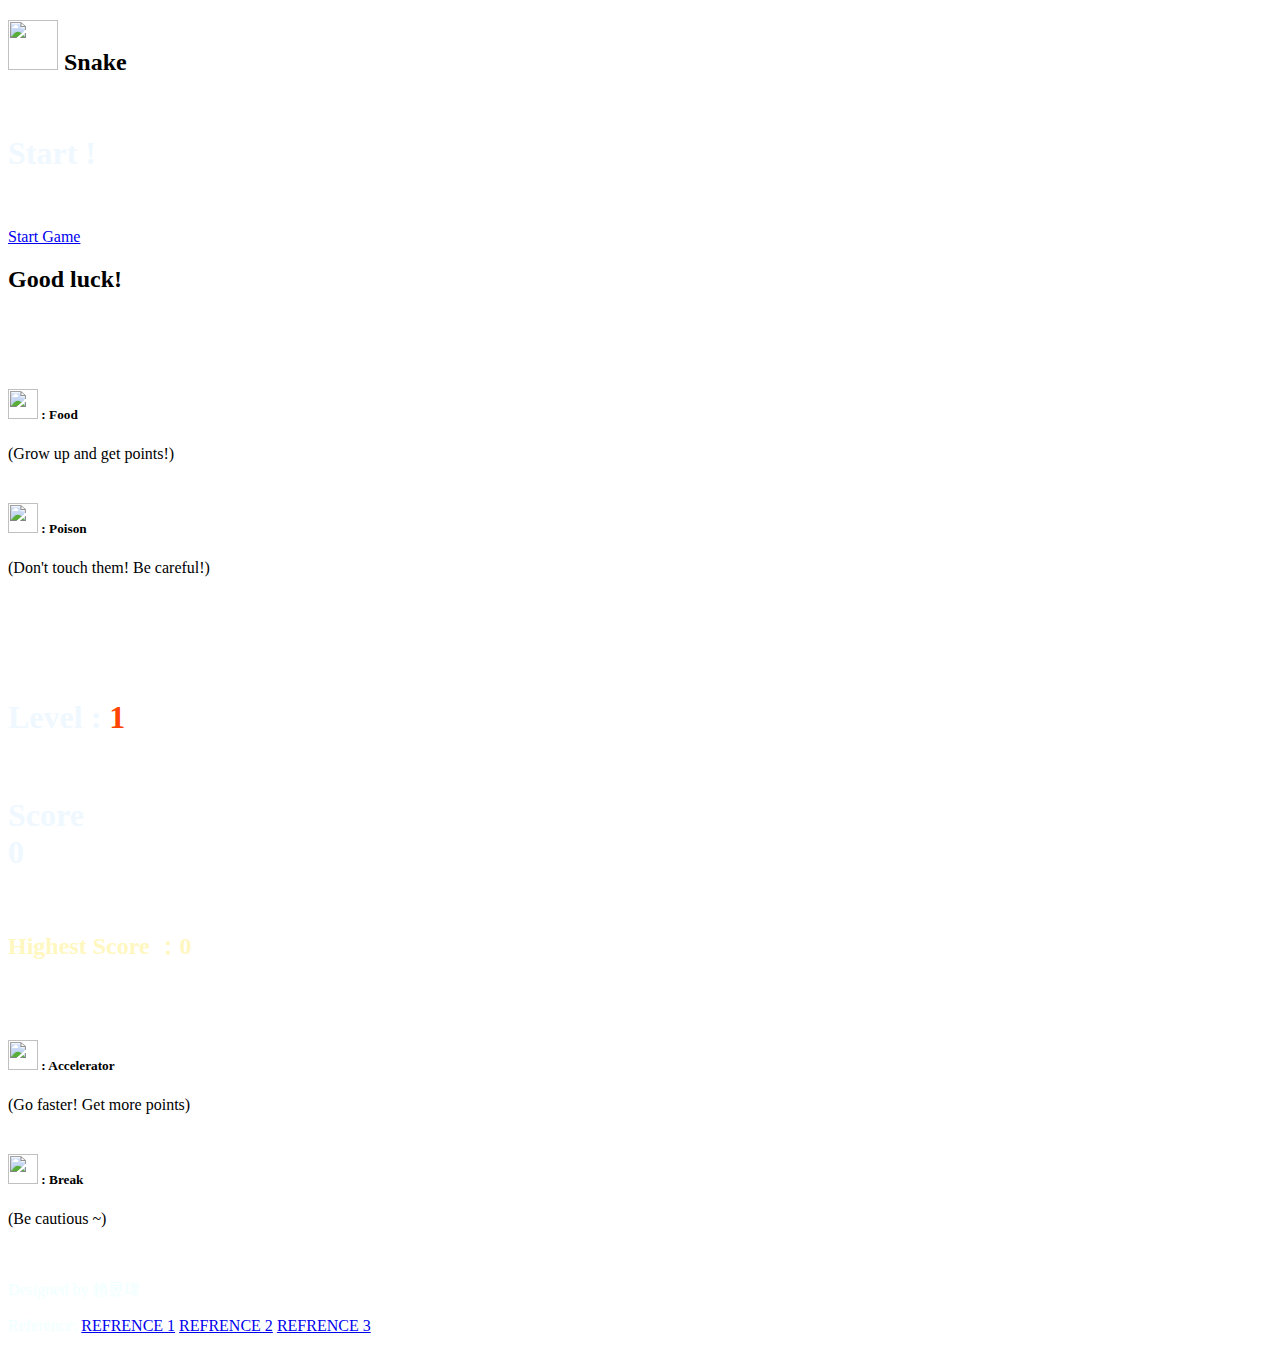
==== final_project/index.html @ c89af8ef "change black" ====
<!DOCTYPE html>
<html lang="en">

<head>
    <meta charset="UTF-8">
    <meta name="viewport" content="width=device-width, initial-scale=1.0">
    <meta http-equiv="X-UA-Compatible" content="ie=edge">
    <title>Snake</title>

    <!-- Bootstrap CSS -->
    <link rel="stylesheet" href="https://maxcdn.bootstrapcdn.com/bootstrap/4.0.0-alpha.6/css/bootstrap.min.css" integrity="sha384-rwoIResjU2yc3z8GV/NPeZWAv56rSmLldC3R/AZzGRnGxQQKnKkoFVhFQhNUwEyJ" crossorigin="anonymous">
    <!-- 引入我們自己寫的 CSS -->
    <link rel="stylesheet" href="./css/index.css">


    <script type="text/javascript">
        function $(str) { 
            return document.getElementById(str);
        }

        function $tag(str, target) {
            target = target || document;
            return target.getElementsByTagName(str);
        }
        //宣告 global variables
        var WIDTH = 20, //網格寬度
            HEIGHT = 20; //網格高度
        var len = 3, //起始長度
            speed, //速度
            gridElems = multiArray(WIDTH, HEIGHT), //宣告網格
            carrier, //物件存在
            snake, //蛇每節的座標點
            btnStart, //開始按鈕
            thisScore,
            snakeTimer, //蛇計時器
            decelerateTimers = [], //隨機減速
            accelerateTimers = [], //隨機加速
            directkey, // 方向鍵
            allowPress = true,
            level = 1;



        window.onload = function() {
                info = $("say");
                btnStart = $("btnStart");
                initGrid(); //網格初始化
                document.onkeydown = attachEvents; //綁定方向事件
                btnStart.onclick = function(e) {
                    btnStart.blur(); //firefox中必須釋放焦點
                    start(); //遊戲開始
                    btnStart.setAttribute("disabled", true);
                    btnStart.style.color = "#aaa";
                }
            }
            //開始遊戲
        function start() {
            len = 3;
            speed = 10;
            directkey = 39;
            carrier = multiArray(WIDTH, HEIGHT);
            snake = new Array();
            thisScore = 0;
            clear();
            initSnake(); //蛇初始化
            addObject("food");
            walk();
            addRandomDecelerate();
            trace("Have Fun!");
            trace(0, $("this_score"))
        }
        //建立格子
        function initGrid() {
            var body = $tag("body")[0];
            var table = document.createElement("table"),
                tbody = document.createElement("tbody")
            for (var j = 0; j < HEIGHT; j++) {
                var col = document.createElement("tr");
                for (var i = 0; i < WIDTH; i++) {
                    var row = document.createElement("td");
                    gridElems[i][j] = col.appendChild(row);
                }
                tbody.appendChild(col);
            }
            table.appendChild(tbody);
            $("snakeWrap").appendChild(table);
        }
        //創建蛇
        function initSnake() {
            var pointer = randomPointer(len - 1, len - 1, WIDTH / 2);
            for (var i = 0; i < len; i++) {
                var x = pointer[0] - i,
                    y = pointer[1];
                snake.push([x, y]);
                carrier[x][y] = "cover";
            }
        }
        //添加鍵盤事件
        function attachEvents(e) {
            e = e || event;
            if (allowPress)
                directkey = Math.abs(e.keyCode - directkey) != 2 && e.keyCode > 36 && e.keyCode < 41 ? e.keyCode : directkey; //非方向鍵、反向無效
            allowPress = false;
            return false;
        }

        function walk() {
            if (snakeTimer) window.clearInterval(snakeTimer);
            snakeTimer = window.setInterval(step, Math.floor(3000 / speed));
        }

        function step() {
            //獲取目標點
            var turnX = snake[0][0],
                turnY = snake[0][1];
            var tempY = snake[0][1];
            console.log(turnX, turnY);
            switch (directkey) {
                case 37: //leftt
                    turnX -= 1;
                    break;
                case 38: //up
                    turnY -= 1;
                    break;
                case 39: //right
                    turnX += 1;
                    break
                case 40: //down
                    turnY += 1;
                    break;
            }
            //碰到左右邊界，阻擋物，則結束遊戲
            if (turnX >= WIDTH || turnX < 0 || carrier[turnX][turnY] == "block" || carrier[turnX][turnY] == "cover") {
                trace("GAME OVER");
                if (level == 6) {
                    trace("Well Done !!");
                }
                trace("Restart", $("btnStart"));
                if (getText($("top_score")) * 1 < thisScore) trace(thisScore, $("top_score"));
                btnStart.removeAttribute("disabled");
                btnStart.style.color = "#000";
                window.clearInterval(snakeTimer);
                for (var i = 0; i < decelerateTimers.length; i++)
                    window.clearTimeout(decelerateTimers[i]);
                for (var i = 0; i < accelerateTimers.length; i++)
                    window.clearTimeout(accelerateTimers[i]);
                return;
            }

            //碰到上下邊界
            if (turnY >= HEIGHT || turnY < 0) {
                if (turnX >= WIDTH) {
                    turnX = 0;

                } else if (turnX < 0) {
                    turnX = WIDTH - 1;

                } else if (turnY >= HEIGHT) {
                    turnY = 0;
                } else if (turnY < 0) {
                    turnY = HEIGHT - 1;
                }
            }

            //吃到食物後加速
            if (len % 4 == 0 && speed < 60 && carrier[turnX][turnY] == "food") {
                speed += 5;
                walk();
                trace("Speed up !");
            }
            //減速
            if (carrier[turnX][turnY] == "decelerate") {
                speed = 5;
                walk();
                trace("Slow down !");
            }
            //加速
            if (carrier[turnX][turnY] == "accelerate") {
                speed += 20;
                walk();
                trace("Speed up !");
            }
            //添加阻擋物
            if (len % 6 == 0 && len < 60 && carrier[turnX][turnY] == "food") {
                addObject("block");
            }

            //吃東西
            if (carrier[turnX][turnY] != "food") {
                var lastX = snake[snake.length - 1][0],
                    lastY = snake[snake.length - 1][1];
                carrier[lastX][lastY] = false;
                gridElems[lastX][lastY].className = "";
                snake.pop();
            } else {
                carrier[turnX][turnY] = false;
                thisScore += speed;
                trace(thisScore, $("this_score"));
                trace("Delicious ~ ");
                addObject("food");
            }
            if (thisScore > 600) {
                level = 6;
                trace(level, $("level"));
            } else if (thisScore > 500) {
                level = 5;
                trace(level, $("level"));
            } else if (thisScore > 400) {
                level = 4;
                trace(level, $("level"));
            } else if (thisScore > 200) {
                level = 3;
                trace(level, $("level"));
            } else if (thisScore > 100) {
                level = 2;
                trace(level, $("level"));
            } else {
                level = 1;
                trace(level, $("level"));
            }

            snake.unshift([turnX, turnY]);
            carrier[turnX][turnY] = "cover";
            gridElems[turnX][turnY].className = "cover";

            len = snake.length;
            allowPress = true;
        }

        //add decelerate and accelerate
        function addRandomDecelerate() {
            var num = randowNum(1, 5);
            for (var i = 0; i < num; i++) {
                decelerateTimers.push(window.setTimeout(function() {
                    addObject("decelerate")
                }, randowNum(10000, 100000 - level * 1000)));
                accelerateTimers.push(window.setTimeout(function() {
                    addObject("accelerate")
                }, randowNum(5000, 100000 - level * 1000)));
            }
        }
        //Output some infornation
        function trace(sth, who) {
            who = who || info;
            if (document.all) who.innerText = sth;
            else who.textContent = sth;
        }
        //get informatin
        function getText(target) {
            if (document.all) return target.innerText;
            else return target.textContent;
        }
        //創建二維陣列
        function multiArray(m, n) {
            var arr = new Array(n);
            for (var i = 0; i < m; i++)
                arr[i] = new Array(m);
            return arr;
        }
        //清除畫面
        function clear() {
            for (var y = 0; y < gridElems.length; y++) {
                for (var x = 0; x < gridElems[y].length; x++) {
                    gridElems[x][y].className = "";
                }
            }
        }
        //add
        function addObject(name) {
            var p = randomPointer();
            carrier[p[0]][p[1]] = name;
            gridElems[p[0]][p[1]].className = name;
        }
        //產生指定範圍隨機點
        function randomPointer(startX, startY, endX, endY) {
            startX = startX || 0;
            startY = startY || 0;
            endX = endX || WIDTH;
            endY = endY || HEIGHT
            var p = [],
                x = Math.floor(Math.random() * (endX - startX)) + startX,
                y = Math.floor(Math.random() * (endY - startY)) + startY;
            if (carrier[x][y]) return randomPointer(startX, startY, endX, endY);
            p[0] = x;
            p[1] = y;
            return p;
        }
        //產生隨機整數
        function randowNum(start, end) {
            return Math.floor(Math.random() * (end - start)) + start;
        }
    </script>
</head>

<body background="./image/grass.jpg">

    <div class="jumbotron jumbotron-fluid">
        <div class="container">
            <h2>
                <img src="./hello.png" width="50" height="50" class="d-inline-block align-top" alt=""> Snake
            </h2>
        </div>
    </div>

    <div class="row">
        <div class="col-md-4">
            <br/>
            <h1 style="color:aliceblue">Start !</h1> <br/>
            <p><a class="btn btn-secondary" href="#" id="btnStart" role="button">Start Game</a></p>

            <h2>
                <div id="say">Good luck!</div>
            </h2>
            <br/><br/><br/>
            <div id="help">
                <h5><img src="./image/yellow.png" width="30" height="30" class="d-inline-block align-top" alt=""> : Food </h5>(Grow up and get points!)<span></span>
                <div><br/></div>
                <h5><img src="./image/black.png" width="30" height="30" class="d-inline-block align-top" alt=""> : Poison </h5>(Don't touch them! Be careful!)<span>
            </div>
        </div>
        <div class="col-md-4">
            <div id="snakeWrap" style="position:-ms-page"></div>
        </div>
        <div class="col-md-4">
            <div>
                <br/>
                <h1 style="color:aliceblue"><span>Level : <strong style="color:orangered" id="level">1</strong></span></h1>
                <br/>
                <h1 style="color:aliceblue"><span>Score<br/><strong id="this_score">0</strong></span></h1>
                <br/>
                <h2 style="color:#FFF7C0"><span>Highest Score ：<strong id="top_score">0</strong></span></h2>
            </div>
            <br/><br/>
            <div id="help">
                <h5><img src="./image/blue.png" width="30" height="30" class="d-inline-block align-top" alt=""> : Accelerator</h5>(Go faster! Get more points)<span></span>
                <div><br/></div>
                <h5><img src="./image/red.png" width="30" height="30" class="d-inline-block align-top" alt=""> : Break </h5>(Be cautious ~)<span>
            </div>
        </div>
    </div>

<br/><br/>
    <footer>
        <p style="color:azure">Designed by 賴昱瑋</p>
        <p style="color:azure">
            Reference: 
            <a href="https://kknews.cc/other/p8komo2.html">REFRENCE 1</a>
            <a href="http://fecbob.pixnet.net/blog/post/35678581-js%E8%B2%AA%E5%90%83%E8%9B%87%2B%E8%A9%B3%E7%B4%B0%E6%B3%A8%E9%87%8B%EF%BC%88%E8%BD%89%EF%BC%89">REFRENCE 2</a>
            <a href="http://fecbob.pixnet.net/blog/post/39196279-%5Bjavascript%5D-17%E8%A1%8C%E4%BB%A3%E7%A2%BC%E7%9A%84%E8%B2%AA%E5%90%83%E8%9B%87%E5%B0%8F%E9%81%8A%E6%88%B2%7C">REFRENCE 3</a>
        </p>
    </footer>
</body>

</html>
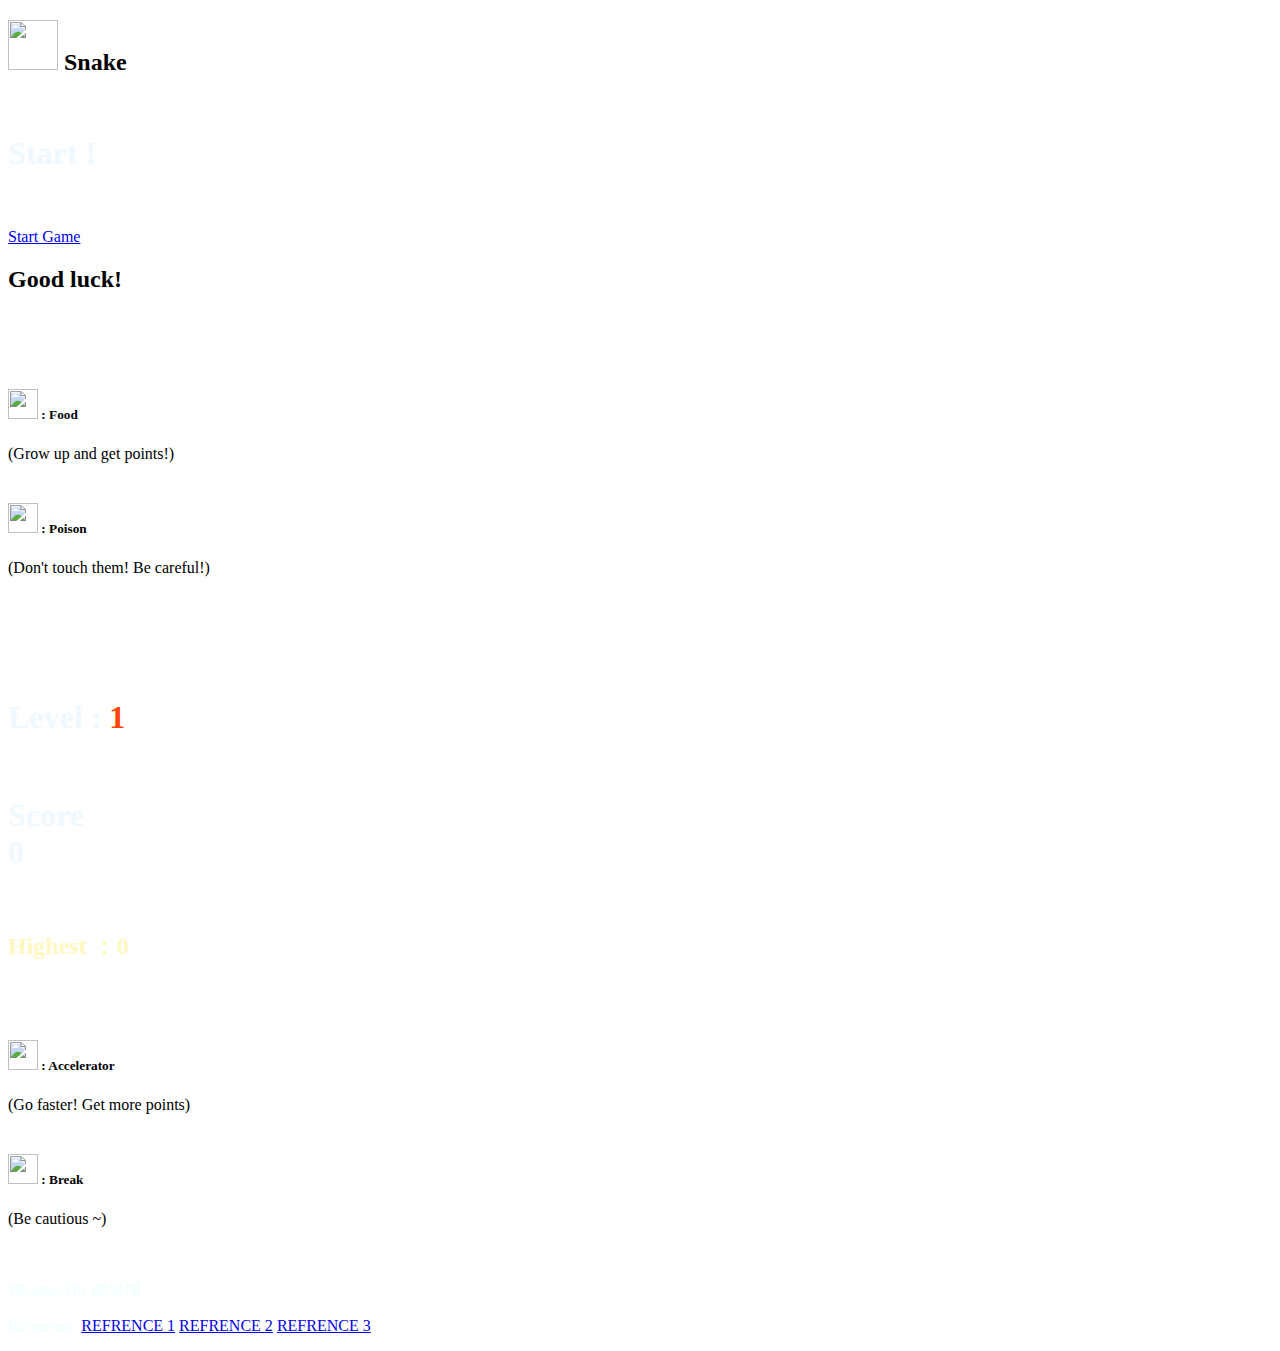
==== commit 127024dd: "小修改" ====
--- a/final_project/index.html
+++ b/final_project/index.html
@@ -11,7 +11,6 @@
     <link rel="stylesheet" href="https://maxcdn.bootstrapcdn.com/bootstrap/4.0.0-alpha.6/css/bootstrap.min.css" integrity="sha384-rwoIResjU2yc3z8GV/NPeZWAv56rSmLldC3R/AZzGRnGxQQKnKkoFVhFQhNUwEyJ" crossorigin="anonymous">
     <!-- 引入我們自己寫的 CSS -->
     <link rel="stylesheet" href="./css/index.css">
-
 
     <script type="text/javascript">
         function $(str) { 
@@ -39,8 +38,6 @@
             allowPress = true,
             level = 1;
 
-
-
         window.onload = function() {
                 info = $("say");
                 btnStart = $("btnStart");
@@ -103,7 +100,7 @@
             allowPress = false;
             return false;
         }
-
+        //前進
         function walk() {
             if (snakeTimer) window.clearInterval(snakeTimer);
             snakeTimer = window.setInterval(step, Math.floor(3000 / speed));
@@ -181,8 +178,10 @@
                 trace("Speed up !");
             }
             //添加阻擋物
-            if (len % 6 == 0 && len < 60 && carrier[turnX][turnY] == "food") {
-                addObject("block");
+            if (len % 2 == 0 && len < 60 && carrier[turnX][turnY] == "food") {
+                for (var a = 0; a < level; a++) {
+                    addObject("block");
+                }
             }
 
             //吃東西
@@ -328,7 +327,7 @@
                 <br/>
                 <h1 style="color:aliceblue"><span>Score<br/><strong id="this_score">0</strong></span></h1>
                 <br/>
-                <h2 style="color:#FFF7C0"><span>Highest Score ：<strong id="top_score">0</strong></span></h2>
+                <h2 style="color:#FFF7C0"><span>Highest ：<strong id="top_score">0</strong></span></h2>
             </div>
             <br/><br/>
             <div id="help">
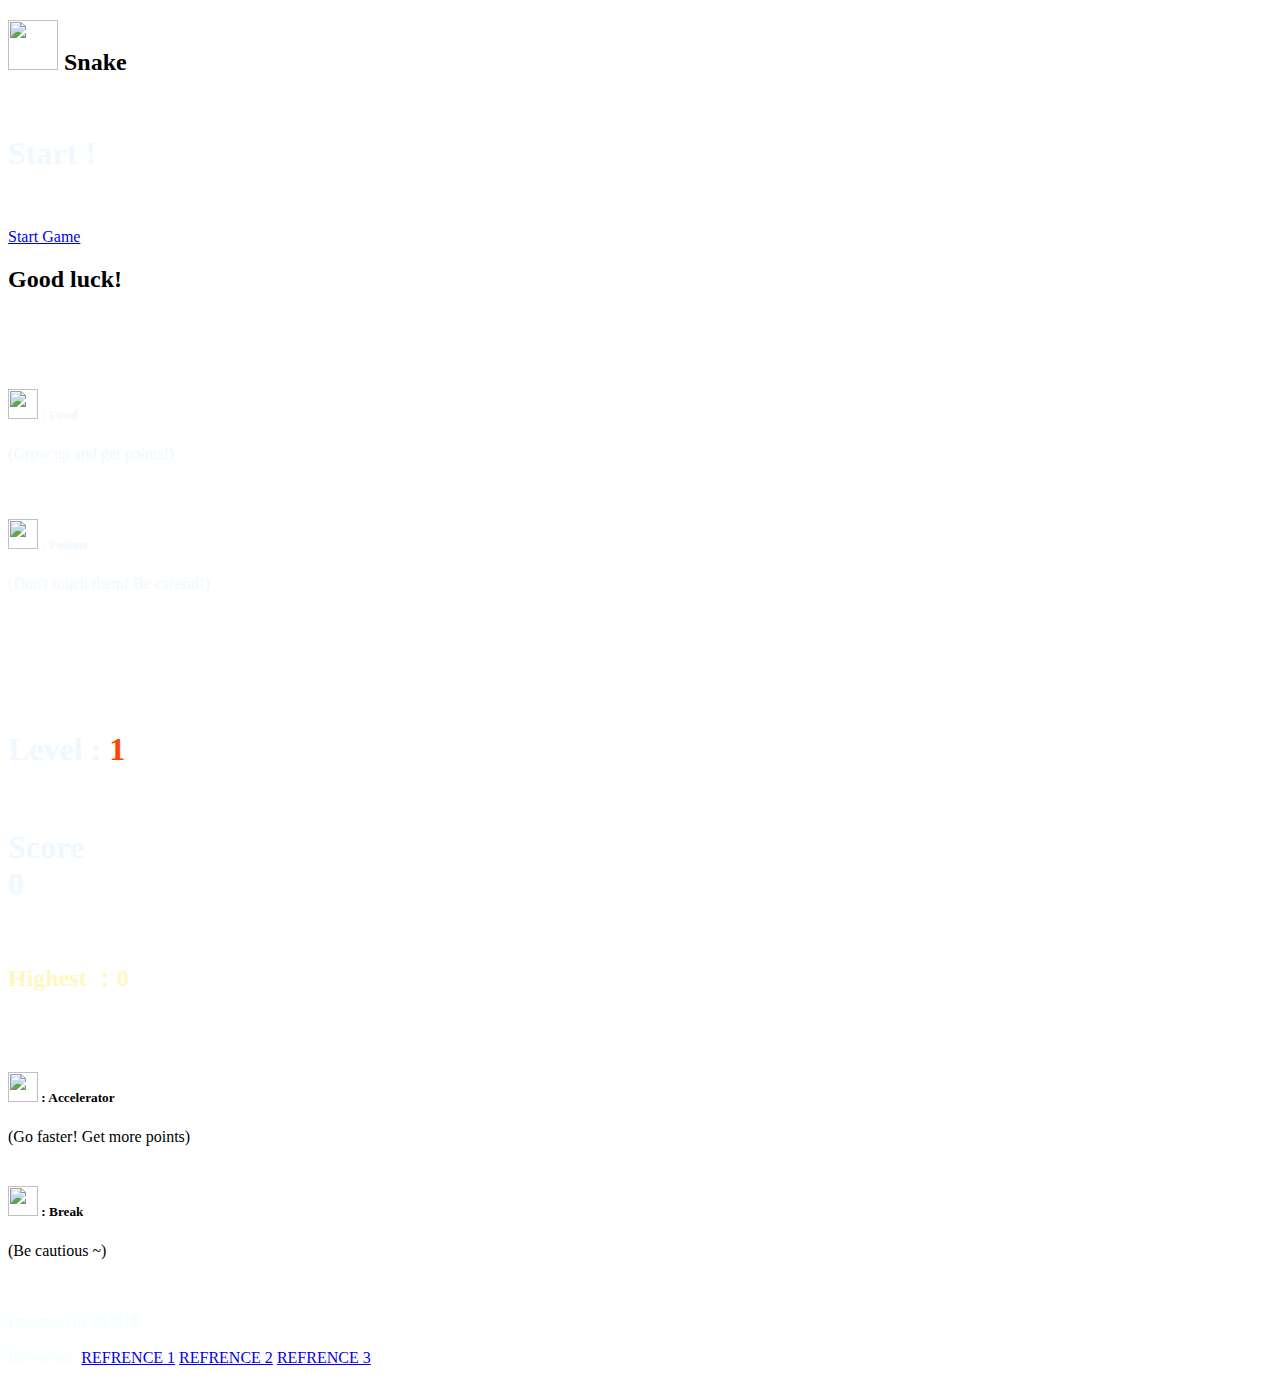
==== commit 28ea5522: "okk" ====
--- a/final_project/index.html
+++ b/final_project/index.html
@@ -311,11 +311,13 @@
                 <div id="say">Good luck!</div>
             </h2>
             <br/><br/><br/>
-            <div id="help">
-                <h5><img src="./image/yellow.png" width="30" height="30" class="d-inline-block align-top" alt=""> : Food </h5>(Grow up and get points!)<span></span>
-                <div><br/></div>
-                <h5><img src="./image/black.png" width="30" height="30" class="d-inline-block align-top" alt=""> : Poison </h5>(Don't touch them! Be careful!)<span>
-            </div>
+
+            <h5 style="color:aliceblue"><img src="./image/yellow.png" width="30" height="30" class="d-inline-block align-top" alt=""> : Food </h5>
+            <p style="color:aliceblue"> (Grow up and get points!) </p>
+            <div><br/></div>
+            <h5 style="color:aliceblue"><img src="./image/black.png" width="30" height="30" class="d-inline-block align-top" alt=""> : Poison </h5>
+            <p style="color:aliceblue">(Don't touch them! Be careful!)</p>
+
         </div>
         <div class="col-md-4">
             <div id="snakeWrap" style="position:-ms-page"></div>
@@ -331,18 +333,18 @@
             </div>
             <br/><br/>
             <div id="help">
-                <h5><img src="./image/blue.png" width="30" height="30" class="d-inline-block align-top" alt=""> : Accelerator</h5>(Go faster! Get more points)<span></span>
+                <h5><img src="./image/blue.png" width="30" height="30" class="d-inline-block align-top" alt=""> : Accelerator</h5>(Go faster! Get more points)
                 <div><br/></div>
-                <h5><img src="./image/red.png" width="30" height="30" class="d-inline-block align-top" alt=""> : Break </h5>(Be cautious ~)<span>
+                <h5><img src="./image/red.png" width="30" height="30" class="d-inline-block align-top" alt=""> : Break </h5>(Be cautious ~)
             </div>
         </div>
     </div>
 
-<br/><br/>
+    <br/><br/>
     <footer>
         <p style="color:azure">Designed by 賴昱瑋</p>
         <p style="color:azure">
-            Reference: 
+            Reference:
             <a href="https://kknews.cc/other/p8komo2.html">REFRENCE 1</a>
             <a href="http://fecbob.pixnet.net/blog/post/35678581-js%E8%B2%AA%E5%90%83%E8%9B%87%2B%E8%A9%B3%E7%B4%B0%E6%B3%A8%E9%87%8B%EF%BC%88%E8%BD%89%EF%BC%89">REFRENCE 2</a>
             <a href="http://fecbob.pixnet.net/blog/post/39196279-%5Bjavascript%5D-17%E8%A1%8C%E4%BB%A3%E7%A2%BC%E7%9A%84%E8%B2%AA%E5%90%83%E8%9B%87%E5%B0%8F%E9%81%8A%E6%88%B2%7C">REFRENCE 3</a>
